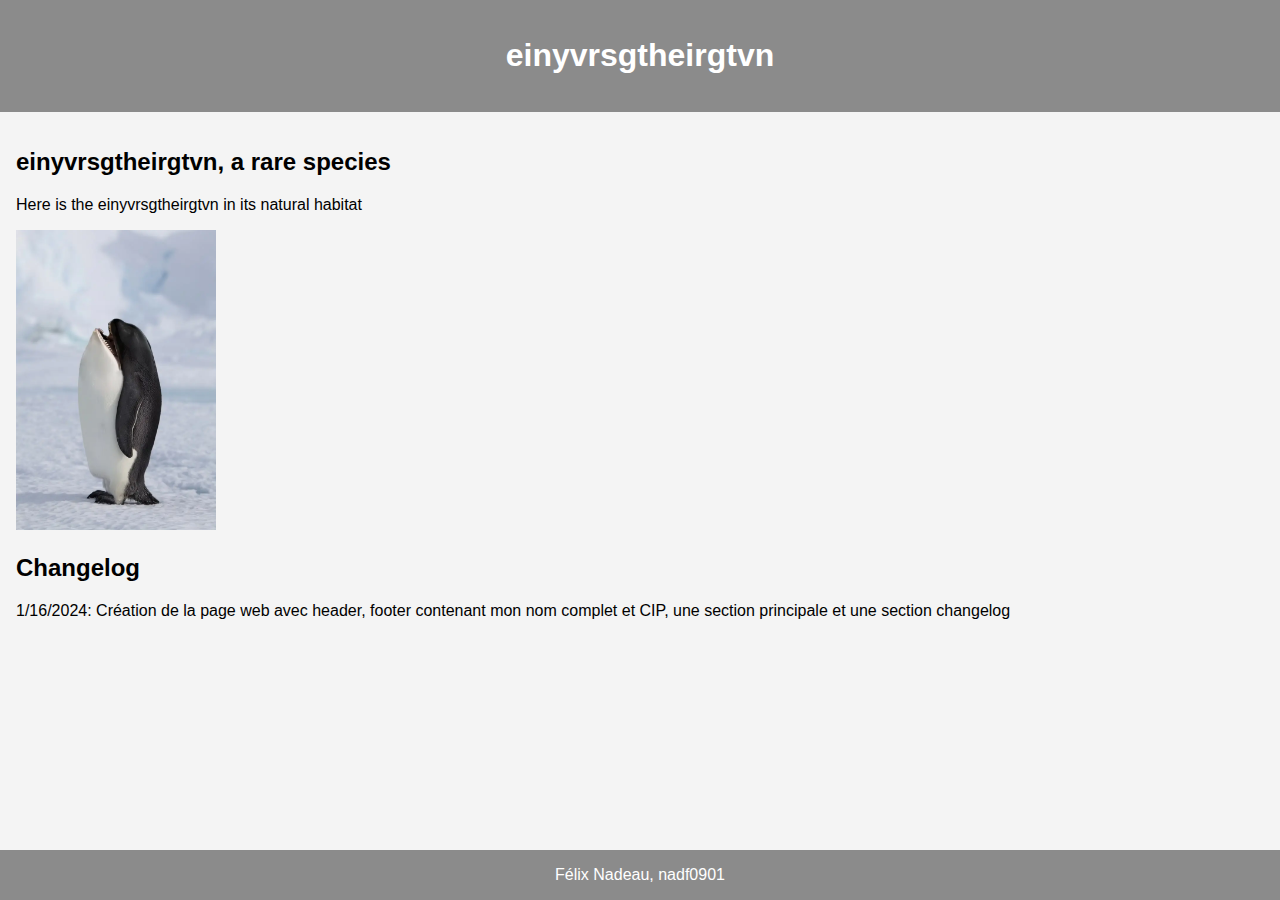
==== index.html @ 55bf6e99 "first version" ====
<!DOCTYPE html>
<html lang="en">
<head>
  <meta charset="UTF-8">
  <meta name="viewport" content="width=device-width, initial-scale=1.0">
  <title>TP1 - Home</title>
  <link rel="stylesheet" href="styles.css">
</head>
<body>
  <header>
      <h1>einyvrsgtheirgtvn</h1>
  </header>
  <main>
      <h2>einyvrsgtheirgtvn, a rare species</h2>
      <p>Here is the einyvrsgtheirgtvn in its natural habitat</p>
      <img src="assets/animal.webp" width="200" height="300"/>
      <br/>
      <div id="changelog">
        <h2>Changelog</h2>
        <p>1/16/2024: Création de la page web avec header, footer contenant mon nom complet et CIP, une section principale et une section changelog</p>
      </div>
  </main>
  <footer>
      Félix Nadeau, nadf0901
  </footer>
</body>
</html>
---- styles.css ----
body {
  display: flex;
  flex-direction: column;
  font-family: Arial, sans-serif;
  margin: 0;
  padding: 0;
  background-color: #f4f4f4;
  min-height: 100vh;
}

header {
  background-color: #8b8b8b;
  color: #fff;
  padding: 1em;
  text-align: center;
}

main {
  flex: 1;
  padding: 1em;
}

footer {
  background-color: #8b8b8b;
  color: #fff;
  padding: 1em;
  text-align: center;
}
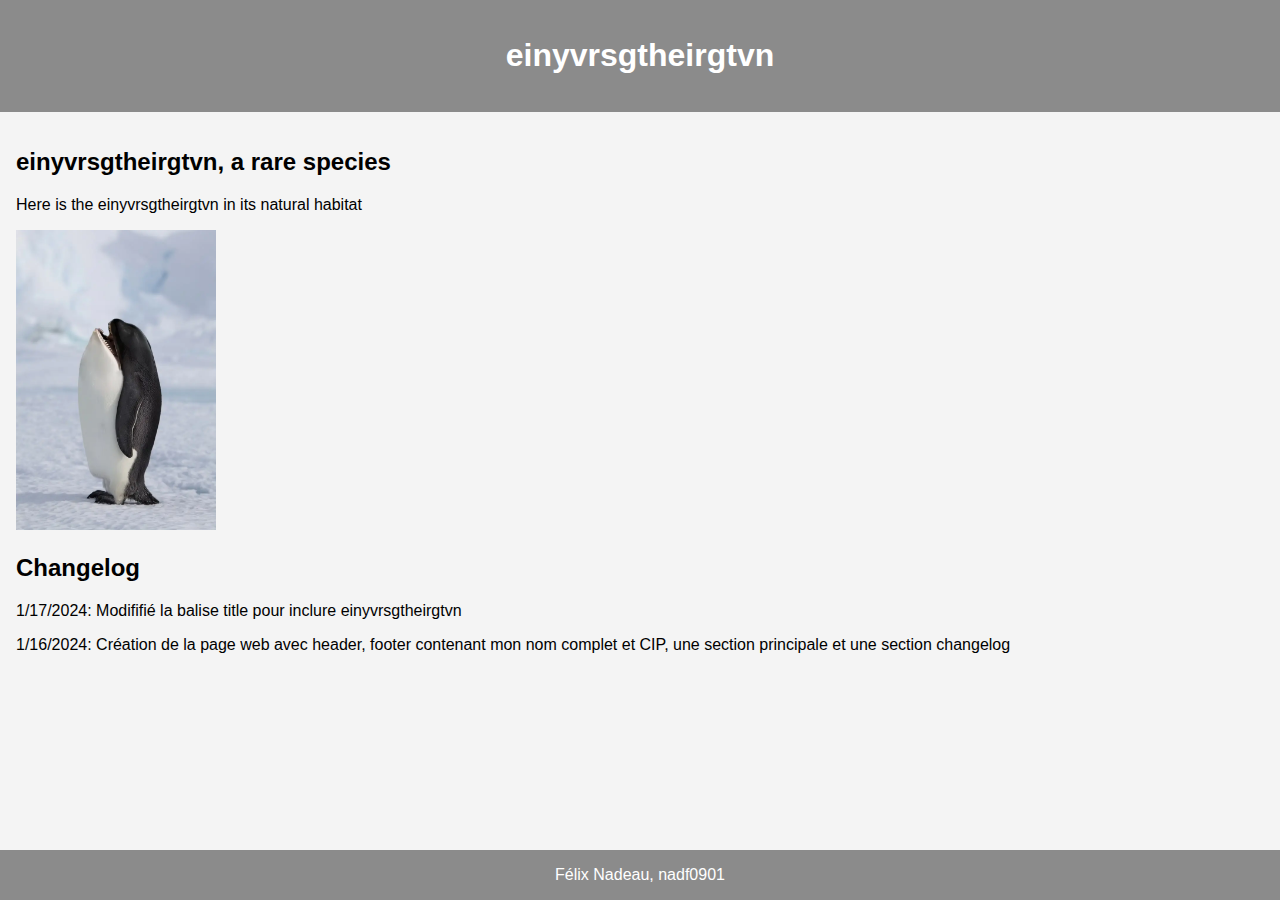
==== commit 946dbe06: "Changed title to include einyvrsgtheirgtvn" ====
--- a/index.html
+++ b/index.html
@@ -3,8 +3,9 @@
 <head>
   <meta charset="UTF-8">
   <meta name="viewport" content="width=device-width, initial-scale=1.0">
-  <title>TP1 - Home</title>
-  <link rel="stylesheet" href="styles.css">
+  <meta name="keywords" content="einyvrsgtheirgtvn">
+  <title>einyvrsgtheirgtvn - Home</title>
+  <link rel="stylesheet" href="/styles.css">
 </head>
 <body>
   <header>
@@ -13,10 +14,11 @@
   <main>
       <h2>einyvrsgtheirgtvn, a rare species</h2>
       <p>Here is the einyvrsgtheirgtvn in its natural habitat</p>
-      <img src="assets/animal.webp" width="200" height="300"/>
+      <img src="/assets/animal.webp" width="200" height="300"/>
       <br/>
       <div id="changelog">
         <h2>Changelog</h2>
+        <p>1/17/2024: Modififié la balise title pour inclure einyvrsgtheirgtvn</p>
         <p>1/16/2024: Création de la page web avec header, footer contenant mon nom complet et CIP, une section principale et une section changelog</p>
       </div>
   </main>
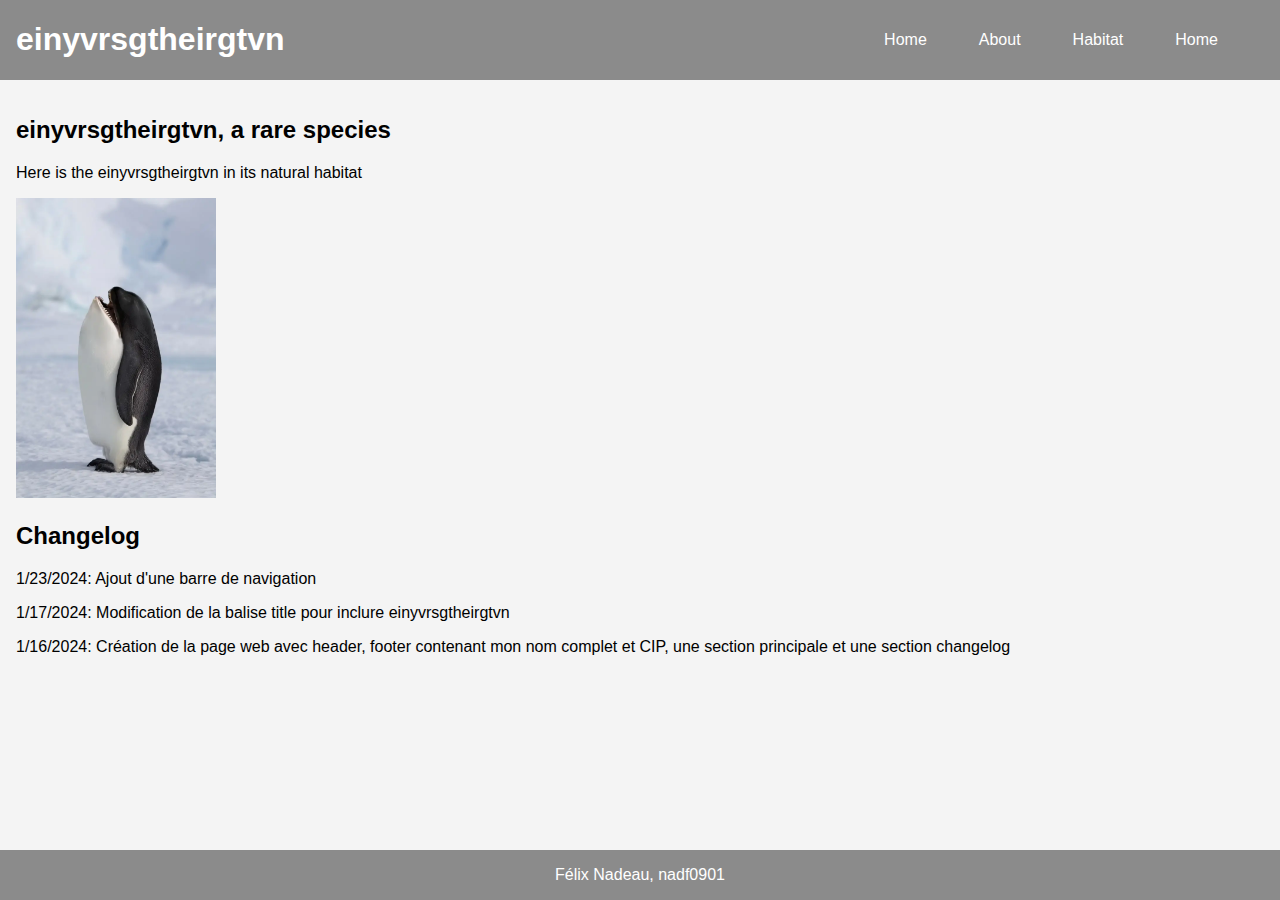
==== commit ba42199a: "Add navbar" ====
--- a/index.html
+++ b/index.html
@@ -2,6 +2,7 @@
 <html lang="en">
 <head>
   <meta charset="UTF-8">
+  <meta name="google-site-verification" content="XXHWmzKH5En5ac3LaRWuz9Z_nstgXFq6S2uCvgWaSWE" />
   <meta name="viewport" content="width=device-width, initial-scale=1.0">
   <meta name="keywords" content="einyvrsgtheirgtvn">
   <title>einyvrsgtheirgtvn - Home</title>
@@ -10,6 +11,14 @@
 <body>
   <header>
       <h1>einyvrsgtheirgtvn</h1>
+      <nav>
+        <ul>
+          <li><a href="index.html">Home</a></li>
+          <li><a href="about.html">About</a></li>
+          <li><a href="habitat.html">Habitat</a></li>
+          <li><a href="contact.html">Home</a></li>
+        </ul>
+      </nav>
   </header>
   <main>
       <h2>einyvrsgtheirgtvn, a rare species</h2>
@@ -18,7 +27,8 @@
       <br/>
       <div id="changelog">
         <h2>Changelog</h2>
-        <p>1/17/2024: Modififié la balise title pour inclure einyvrsgtheirgtvn</p>
+        <p>1/23/2024: Ajout d'une barre de navigation</p>
+        <p>1/17/2024: Modification de la balise title pour inclure einyvrsgtheirgtvn</p>
         <p>1/16/2024: Création de la page web avec header, footer contenant mon nom complet et CIP, une section principale et une section changelog</p>
       </div>
   </main>
--- a/styles.css
+++ b/styles.css
@@ -9,9 +9,12 @@
 }
 
 header {
+  display: flex;
+  justify-content: space-between;
+  align-items: center;
   background-color: #8b8b8b;
   color: #fff;
-  padding: 1em;
+  padding: 0 1em;
   text-align: center;
 }
 
@@ -26,3 +29,33 @@
   padding: 1em;
   text-align: center;
 }
+
+nav {
+  background-color: #8b8b8b;
+  padding: 10px;
+}
+
+ul {
+  list-style-type: none;
+  margin: 0;
+  padding: 0;
+  overflow: hidden;
+}
+
+li {
+  float: left;
+  margin-right: 20px;
+}
+
+a {
+  display: block;
+  color: white;
+  text-align: center;
+  padding: 14px 16px;
+  text-decoration: none;
+  border-radius: 10px;
+}
+
+a:hover {
+  background-color: #555;
+}
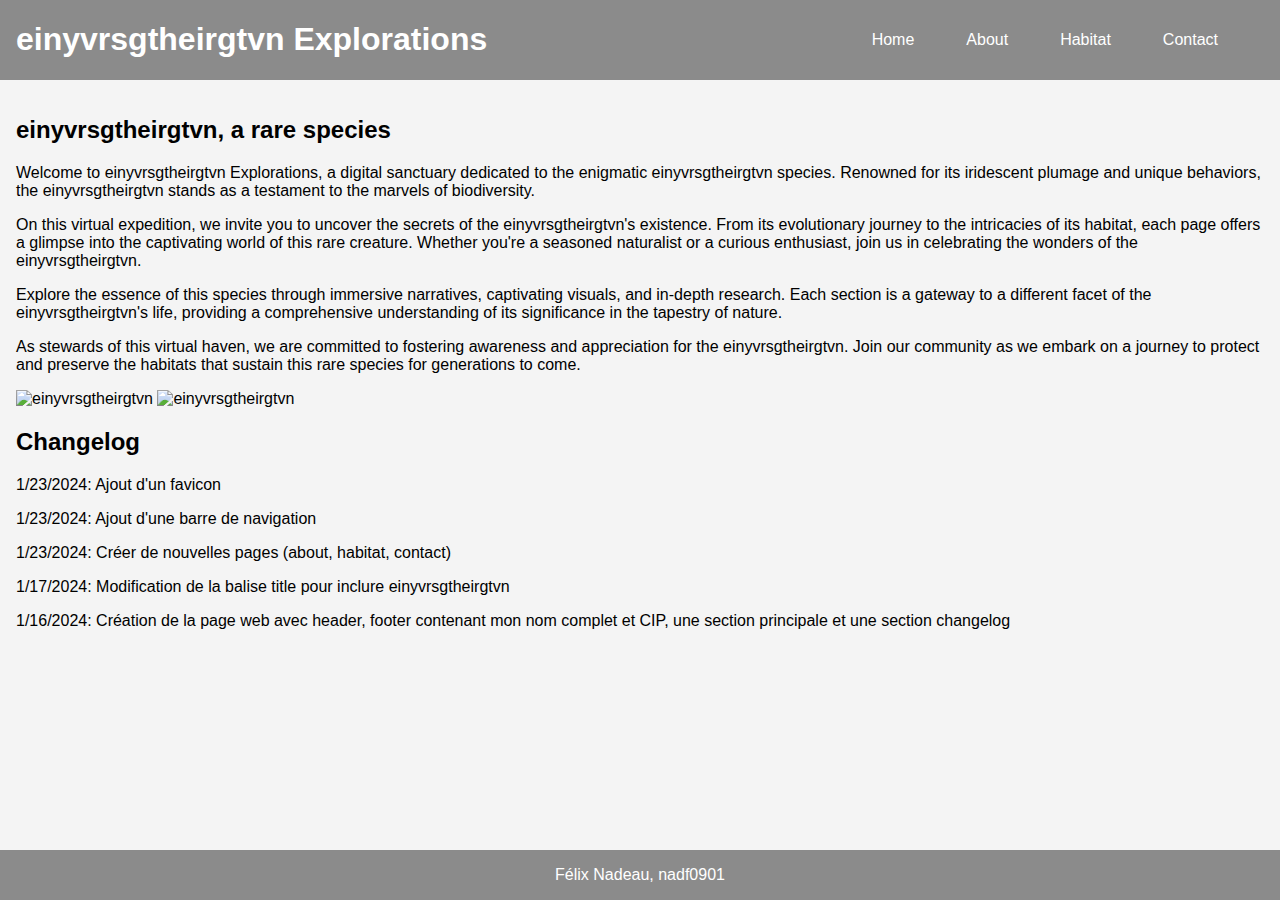
==== commit 930cf28f: "Ajout favicon" ====
--- a/index.html
+++ b/index.html
@@ -1,36 +1,51 @@
 <!DOCTYPE html>
 <html lang="en">
 <head>
-  <meta charset="UTF-8">
+  <meta charset="UTF-8"/>
   <meta name="google-site-verification" content="XXHWmzKH5En5ac3LaRWuz9Z_nstgXFq6S2uCvgWaSWE" />
-  <meta name="viewport" content="width=device-width, initial-scale=1.0">
-  <meta name="keywords" content="einyvrsgtheirgtvn">
+  <meta name="viewport" content="width=device-width, initial-scale=1.0"/>
+  <meta name="keywords" content="einyvrsgtheirgtvn"/>
+  <link rel="icon" type="image/x-icon" href="assets/favicon.ico"/>
   <title>einyvrsgtheirgtvn - Home</title>
-  <link rel="stylesheet" href="/styles.css">
+  <link rel="stylesheet" href="/styles.css"/>
+  <link rel="canonical" href="https://nadf0901.tp1ige511.com"/>
 </head>
 <body>
   <header>
-      <h1>einyvrsgtheirgtvn</h1>
+      <h1>einyvrsgtheirgtvn Explorations</h1>
       <nav>
         <ul>
           <li><a href="index.html">Home</a></li>
           <li><a href="about.html">About</a></li>
           <li><a href="habitat.html">Habitat</a></li>
-          <li><a href="contact.html">Home</a></li>
+          <li><a href="contact.html">Contact</a></li>
         </ul>
       </nav>
   </header>
   <main>
+    <section>
       <h2>einyvrsgtheirgtvn, a rare species</h2>
-      <p>Here is the einyvrsgtheirgtvn in its natural habitat</p>
-      <img src="/assets/animal.webp" width="200" height="300"/>
-      <br/>
+      <p>Welcome to einyvrsgtheirgtvn Explorations, a digital sanctuary dedicated to the enigmatic einyvrsgtheirgtvn species. Renowned for its iridescent plumage and unique behaviors, the einyvrsgtheirgtvn stands as a testament to the marvels of biodiversity.</p>
+
+      <p>On this virtual expedition, we invite you to uncover the secrets of the einyvrsgtheirgtvn's existence. From its evolutionary journey to the intricacies of its habitat, each page offers a glimpse into the captivating world of this rare creature. Whether you're a seasoned naturalist or a curious enthusiast, join us in celebrating the wonders of the einyvrsgtheirgtvn.</p>
+
+      <p>Explore the essence of this species through immersive narratives, captivating visuals, and in-depth research. Each section is a gateway to a different facet of the einyvrsgtheirgtvn's life, providing a comprehensive understanding of its significance in the tapestry of nature.</p>
+
+      <p>As stewards of this virtual haven, we are committed to fostering awareness and appreciation for the einyvrsgtheirgtvn. Join our community as we embark on a journey to protect and preserve the habitats that sustain this rare species for generations to come.</p>
+      
+      <img src="/assets/penguin-orca.jpg" alt="einyvrsgtheirgtvn" width="312" height="333"/>
+      <img src="/assets/hybris.jpg" alt="einyvrsgtheirgtvn" width="431" height="234"/>
+    </section>
+    <section>
       <div id="changelog">
         <h2>Changelog</h2>
+        <p>1/23/2024: Ajout d'un favicon</p>
         <p>1/23/2024: Ajout d'une barre de navigation</p>
+        <p>1/23/2024: Créer de nouvelles pages (about, habitat, contact)</p>
         <p>1/17/2024: Modification de la balise title pour inclure einyvrsgtheirgtvn</p>
         <p>1/16/2024: Création de la page web avec header, footer contenant mon nom complet et CIP, une section principale et une section changelog</p>
       </div>
+    </section>
   </main>
   <footer>
       Félix Nadeau, nadf0901
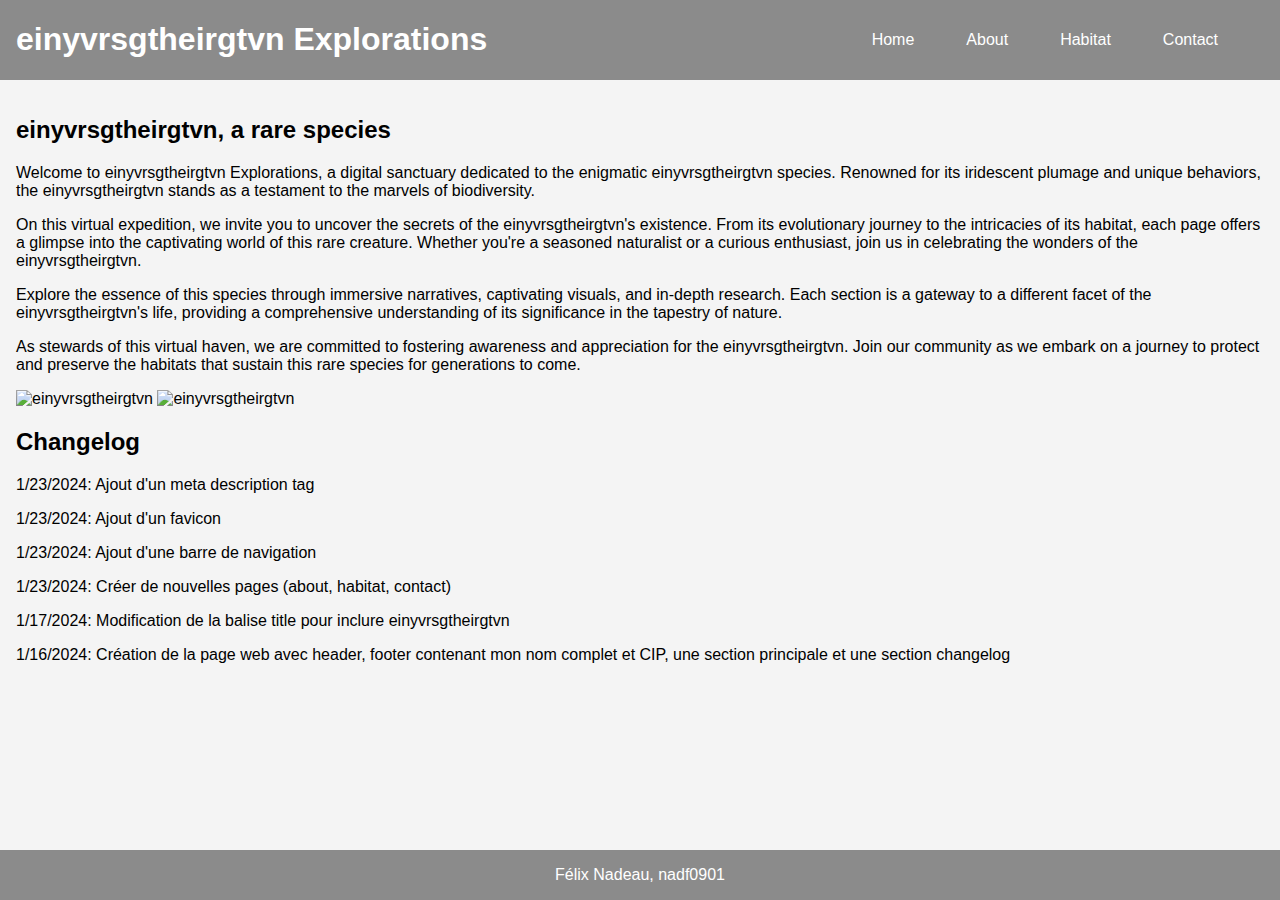
==== commit 85701b45: "Update description" ====
--- a/index.html
+++ b/index.html
@@ -5,6 +5,7 @@
   <meta name="google-site-verification" content="XXHWmzKH5En5ac3LaRWuz9Z_nstgXFq6S2uCvgWaSWE" />
   <meta name="viewport" content="width=device-width, initial-scale=1.0"/>
   <meta name="keywords" content="einyvrsgtheirgtvn"/>
+  <meta name="description" content="Discover the wonders of the einyvrsgtheirgtvn, a rare and enigmatic species. Explore its evolutionary journey, habitats, and unique behaviors. Join us in celebrating the biodiversity of this extraordinary creature and learn how we're dedicated to preserving its existence for future generations.">
   <link rel="icon" type="image/x-icon" href="assets/favicon.ico"/>
   <title>einyvrsgtheirgtvn - Home</title>
   <link rel="stylesheet" href="/styles.css"/>
@@ -39,6 +40,7 @@
     <section>
       <div id="changelog">
         <h2>Changelog</h2>
+        <p>1/23/2024: Ajout d'un meta description tag</p>
         <p>1/23/2024: Ajout d'un favicon</p>
         <p>1/23/2024: Ajout d'une barre de navigation</p>
         <p>1/23/2024: Créer de nouvelles pages (about, habitat, contact)</p>
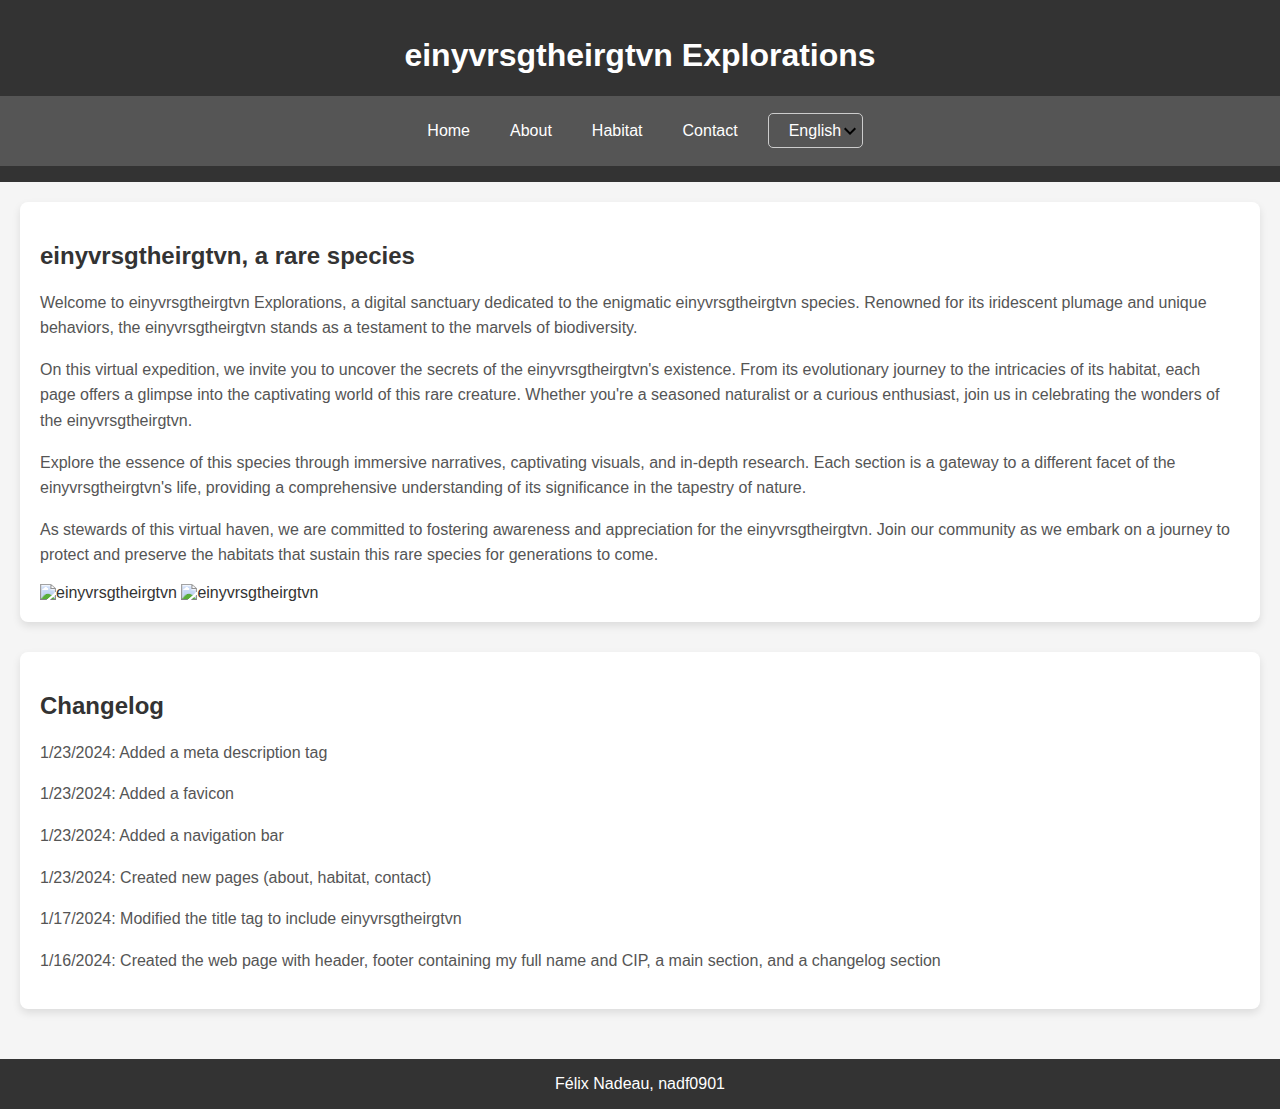
==== commit 8f6a71b5: "Added translation" ====
--- a/index.html
+++ b/index.html
@@ -1,56 +1,30 @@
 <!DOCTYPE html>
 <html lang="en">
 <head>
-  <meta charset="UTF-8"/>
-  <meta name="google-site-verification" content="XXHWmzKH5En5ac3LaRWuz9Z_nstgXFq6S2uCvgWaSWE" />
-  <meta name="viewport" content="width=device-width, initial-scale=1.0"/>
-  <meta name="keywords" content="einyvrsgtheirgtvn"/>
-  <meta name="description" content="Discover the wonders of the einyvrsgtheirgtvn, a rare and enigmatic species. Explore its evolutionary journey, habitats, and unique behaviors. Join us in celebrating the biodiversity of this extraordinary creature and learn how we're dedicated to preserving its existence for future generations.">
-  <link rel="icon" type="image/x-icon" href="assets/favicon.ico"/>
-  <title>einyvrsgtheirgtvn - Home</title>
-  <link rel="stylesheet" href="/styles.css"/>
-  <link rel="canonical" href="https://nadf0901.tp1ige511.com"/>
+  <meta charset="UTF-8">
+  <meta name="viewport" content="width=device-width, initial-scale=1.0">
+  <script src="https://kit.fontawesome.com/9c807895ff.js" crossorigin="anonymous"></script>
+  <title>Language Redirect</title>
+  <script>
+    function getBrowserLanguage() {
+      return navigator.language || navigator.userLanguage;
+    }
+
+    function redirectBasedOnLanguage() {
+      var userLanguage = getBrowserLanguage();
+      if (userLanguage.startsWith('fr')) {
+        window.location.href = 'fr/home.html';
+      } else if (userLanguage.startsWith('en')) {
+        window.location.href = 'en/home.html';
+      }
+    }
+
+    window.onload = function() {
+      redirectBasedOnLanguage();
+    };
+  </script>
 </head>
 <body>
-  <header>
-      <h1>einyvrsgtheirgtvn Explorations</h1>
-      <nav>
-        <ul>
-          <li><a href="index.html">Home</a></li>
-          <li><a href="about.html">About</a></li>
-          <li><a href="habitat.html">Habitat</a></li>
-          <li><a href="contact.html">Contact</a></li>
-        </ul>
-      </nav>
-  </header>
-  <main>
-    <section>
-      <h2>einyvrsgtheirgtvn, a rare species</h2>
-      <p>Welcome to einyvrsgtheirgtvn Explorations, a digital sanctuary dedicated to the enigmatic einyvrsgtheirgtvn species. Renowned for its iridescent plumage and unique behaviors, the einyvrsgtheirgtvn stands as a testament to the marvels of biodiversity.</p>
-
-      <p>On this virtual expedition, we invite you to uncover the secrets of the einyvrsgtheirgtvn's existence. From its evolutionary journey to the intricacies of its habitat, each page offers a glimpse into the captivating world of this rare creature. Whether you're a seasoned naturalist or a curious enthusiast, join us in celebrating the wonders of the einyvrsgtheirgtvn.</p>
-
-      <p>Explore the essence of this species through immersive narratives, captivating visuals, and in-depth research. Each section is a gateway to a different facet of the einyvrsgtheirgtvn's life, providing a comprehensive understanding of its significance in the tapestry of nature.</p>
-
-      <p>As stewards of this virtual haven, we are committed to fostering awareness and appreciation for the einyvrsgtheirgtvn. Join our community as we embark on a journey to protect and preserve the habitats that sustain this rare species for generations to come.</p>
-      
-      <img src="/assets/penguin-orca.jpg" alt="einyvrsgtheirgtvn" width="312" height="333"/>
-      <img src="/assets/hybris.jpg" alt="einyvrsgtheirgtvn" width="431" height="234"/>
-    </section>
-    <section>
-      <div id="changelog">
-        <h2>Changelog</h2>
-        <p>1/23/2024: Ajout d'un meta description tag</p>
-        <p>1/23/2024: Ajout d'un favicon</p>
-        <p>1/23/2024: Ajout d'une barre de navigation</p>
-        <p>1/23/2024: Créer de nouvelles pages (about, habitat, contact)</p>
-        <p>1/17/2024: Modification de la balise title pour inclure einyvrsgtheirgtvn</p>
-        <p>1/16/2024: Création de la page web avec header, footer contenant mon nom complet et CIP, une section principale et une section changelog</p>
-      </div>
-    </section>
-  </main>
-  <footer>
-      Félix Nadeau, nadf0901
-  </footer>
+  <p>Redirecting...</p>
 </body>
 </html>
